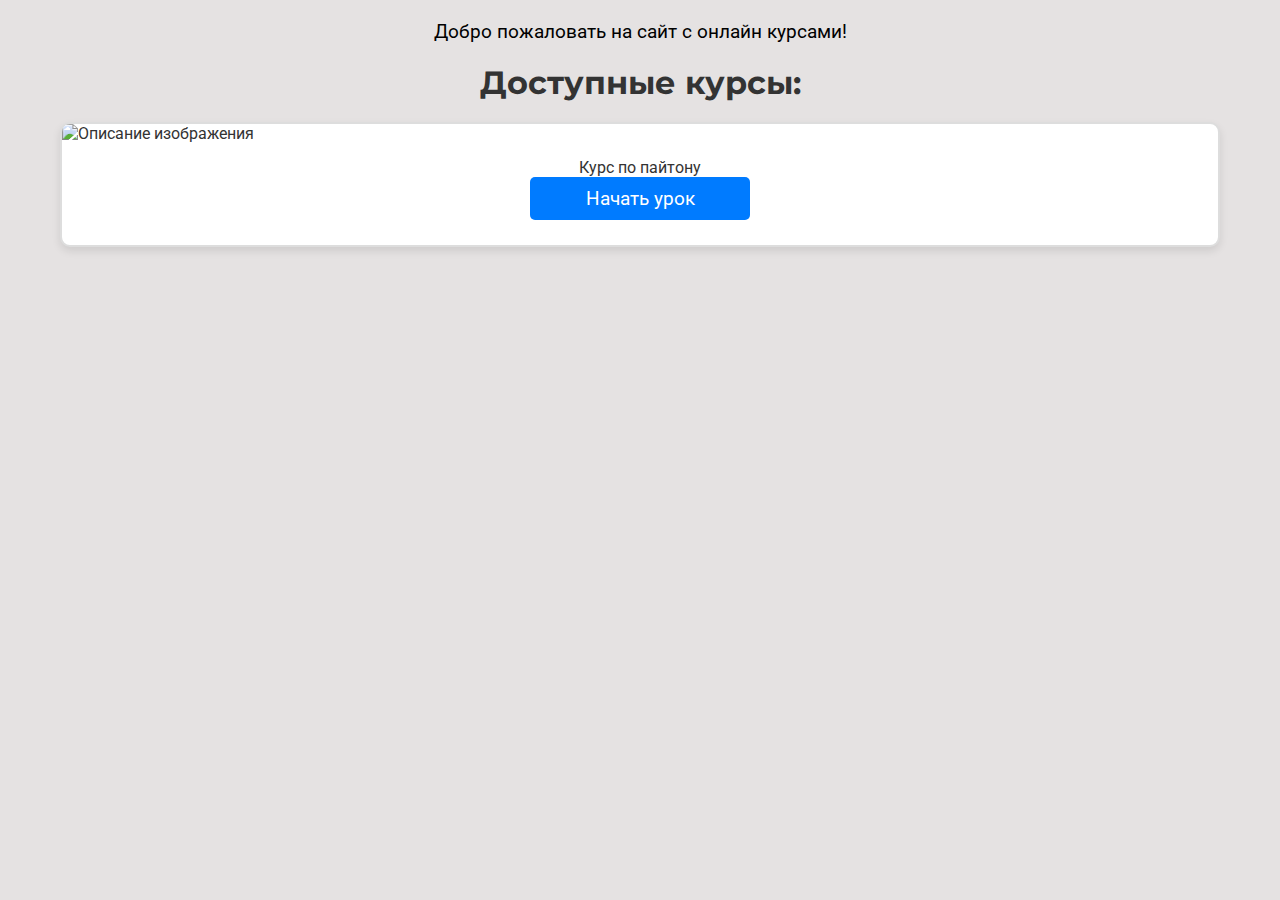
==== lesson.html @ 47e9128c "Add files via upload" ====
<!DOCTYPE html>
<html lang="en">
<head>
    <meta charset="UTF-8">
    <meta name="viewport" content="width=device-width, initial-scale=1.0">
    <title>Hackaton</title>
    <link rel="stylesheet" href="style.css">
</head>
<body>
    <section>
        <div class="contain">
            <p>Добро пожаловать на сайт с онлайн курсами!
            </p>
        </div>
        <h3>Доступные курсы:</h3>

        <div class="container-section">
            <div class="block">
                <img src="https://hsbi.hse.ru/upload/articles/2020/700/python1.jpg" alt="Описание изображения">
                <div class="description">
                    <p>Курс по пайтону<br><a href="vystavka.html" class="button">Начать урок</a></p>
                </div>
            </div>
        </div>
    </section>
</body>
</html>
---- style.css ----
@import url('https://fonts.googleapis.com/css2?family=Montserrat:wght@600&family=Roboto:wght@400;500&display=swap');

* {
    margin: 0;
    padding: 0;
    box-sizing: border-box;
}

body {
    font-family: 'Roboto', sans-serif;
    background-color: rgb(229, 226, 226);
    color: #333;
}

header {
    background-color: whitesmoke;
    padding: 20px 0;
}

.container-header {
    display: flex;
    justify-content: space-between;
    align-items: center;
    max-width: 1200px;
    margin: 0 auto;
    padding: 0 20px;
}

h1 {
    color: #0f0202;
    font-size: 24px;
    font-family: 'Montserrat', sans-serif;
}

nav ul {
    list-style: none;
    display: flex;
}

nav ul li {
    margin-left: 20px;
}

nav ul li a {
    color: #0e0202;
    text-decoration: none;
    padding: 10px 20px;
    border-radius: 5px;
    font-weight: 500;
    transition: background-color 0.3s ease, color 0.3s ease;
}

nav ul li a:hover {
    background-color: #0056b3;
    color: #fff;
}

.container {
    text-align: center;
    padding: 50px 20px;
}

.title {
    font-size: 2.5rem;
    margin-bottom: 30px;
    color: #333;
    font-family: 'Montserrat', sans-serif;
}

.buttons {
    display: flex;
    justify-content: center;
    gap: 30px;
    flex-wrap: wrap;
}

.button {
    padding: 15px 30px;
    font-size: 1.2rem;
    color: white;
    background-color: #007bff; /* Синий цвет */
    border: none;
    border-radius: 8px;
    cursor: pointer;
    transition: background-color 0.3s ease, transform 0.2s ease;
    width: 220px;
    text-decoration: none;
    display: inline-block;
    font-family: 'Roboto', sans-serif;
}

.button:hover {
    background-color: #0056b3; /* Темно-синий при наведении */
    transform: scale(1.05);
}

.student {
    background-color: #28a745; /* Зелёный цвет */
}

.student:hover {
    background-color: #218838;
}

.teacher {
    background-color: #17a2b8; /* Голубой цвет */
}

.teacher:hover {
    background-color: #138496;
}

.contain {
    text-align: center;
    color: #000;
    font-size: 1.2rem;
    margin: 20px 0;
}

h3 {
    text-align: center;
    color: #333;
    font-size: 2rem;
    font-family: 'Montserrat', sans-serif;
    margin-top: 20px;
}

.container-section {
    display: grid;
    grid-template-columns: repeat(auto-fit, minmax(250px, 1fr)); /* Адаптивные колонки */
    gap: 20px;
    max-width: 1200px;
    margin: 20px auto;
    padding: 0 20px;
}

.block {
    background-color: #fff;
    border: 2px solid #ddd;
    border-radius: 10px;
    overflow: hidden;
    box-shadow: 0 4px 8px rgba(0, 0, 0, 0.1);
    transition: transform 0.3s ease, box-shadow 0.3s ease;
}

.block:hover {
    transform: translateY(-5px);
    box-shadow: 0 8px 16px rgba(0, 0, 0, 0.2);
}

.block img {
    width: 100%;              /* Изображение занимает всю ширину контейнера */
    height: 180px;           /* Фиксированная высота */
    object-fit: cover;       /* Изображение обрезается, чтобы заполнить контейнер */
}

.description {
    padding: 15px;
    font-size: 1rem;
    text-align: center;
}

.description p {
    margin-bottom: 10px;
}

.description a.button {
    background-color: #007bff;
    color: white;
    padding: 10px 15px;
    border-radius: 5px;
    text-decoration: none;
    transition: background-color 0.3s ease;
    display: inline-block;
}

.description a.button:hover {
    background-color: #0056b3;
}
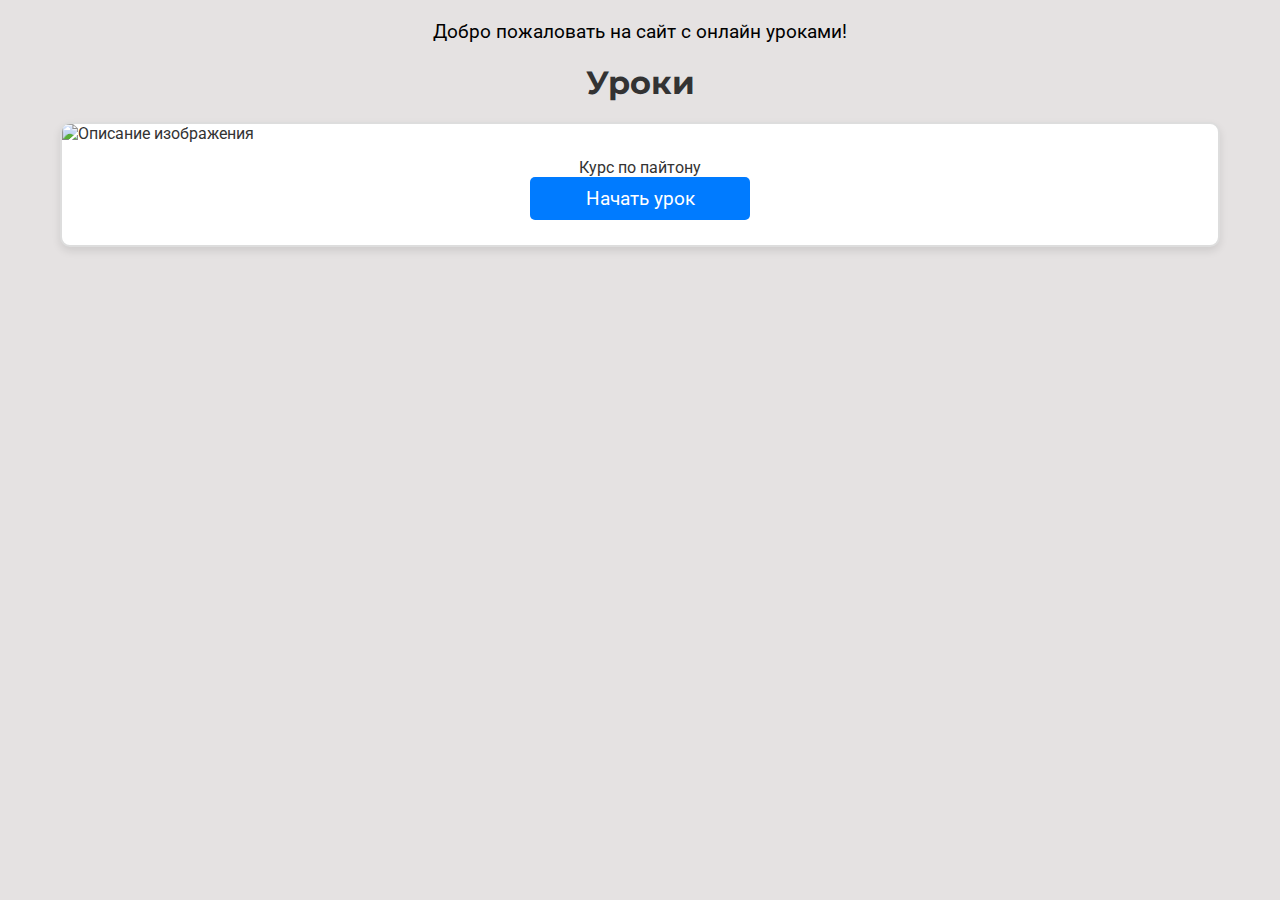
==== commit dc0915d5: "Update lesson.html" ====
--- a/lesson.html
+++ b/lesson.html
@@ -6,23 +6,23 @@
     <title>Hackaton</title>
     <link rel="stylesheet" href="style.css">
 </head>
-<body>
-    <section>
-        <div class="contain">
-            <p>Добро пожаловать на сайт с онлайн курсами!
+<body> 
+    <section> 
+        <div class="contain"> 
+            <p>Добро пожаловать на сайт с онлайн уроками!
             </p>
         </div>
-        <h3>Доступные курсы:</h3>
+        <h3>Уроки</h3>
 
         <div class="container-section">
             <div class="block">
-                <img src="https://hsbi.hse.ru/upload/articles/2020/700/python1.jpg" alt="Описание изображения">
+                <img src="https://www.google.com/imgres?q=%D0%BF%D0%B0%D0%B9%D1%82%D0%BE%D0%BD%20%D0%BE%D0%BD%D0%BB%D0%B0%D0%B9%D0%BD&imgurl=https%3A%2F%2Fassets.ithillel.ua%2Fimages%2Fblog%2Fcover%2F_transform_blogSplash_desktop_2x%2FHillel-Blog-Cover-IT-Python.jpg&imgrefurl=https%3A%2F%2Fblog.ithillel.ua%2Fru%2Fevents%2Fonlayn-master-klass-python-anywhere&docid=DWBluSo9u9f4MM&tbnid=66mR9KO8D1zXvM&vet=12ahUKEwiHjZrHl5qJAxViJRAIHWUgGPQQM3oECFAQAA..i&w=2880&h=1600&hcb=2&ved=2ahUKEwiHjZrHl5qJAxViJRAIHWUgGPQQM3oECFAQAA" alt="Описание изображения">
                 <div class="description">
-                    <p>Курс по пайтону<br><a href="vystavka.html" class="button">Начать урок</a></p>
+                    <p>Курс по пайтону<br><a href="lessons.html" class="button">Начать урок</a></p>
                 </div>
             </div>
         </div>
     </section>
-</body>
+</body> 
 </html>
 
